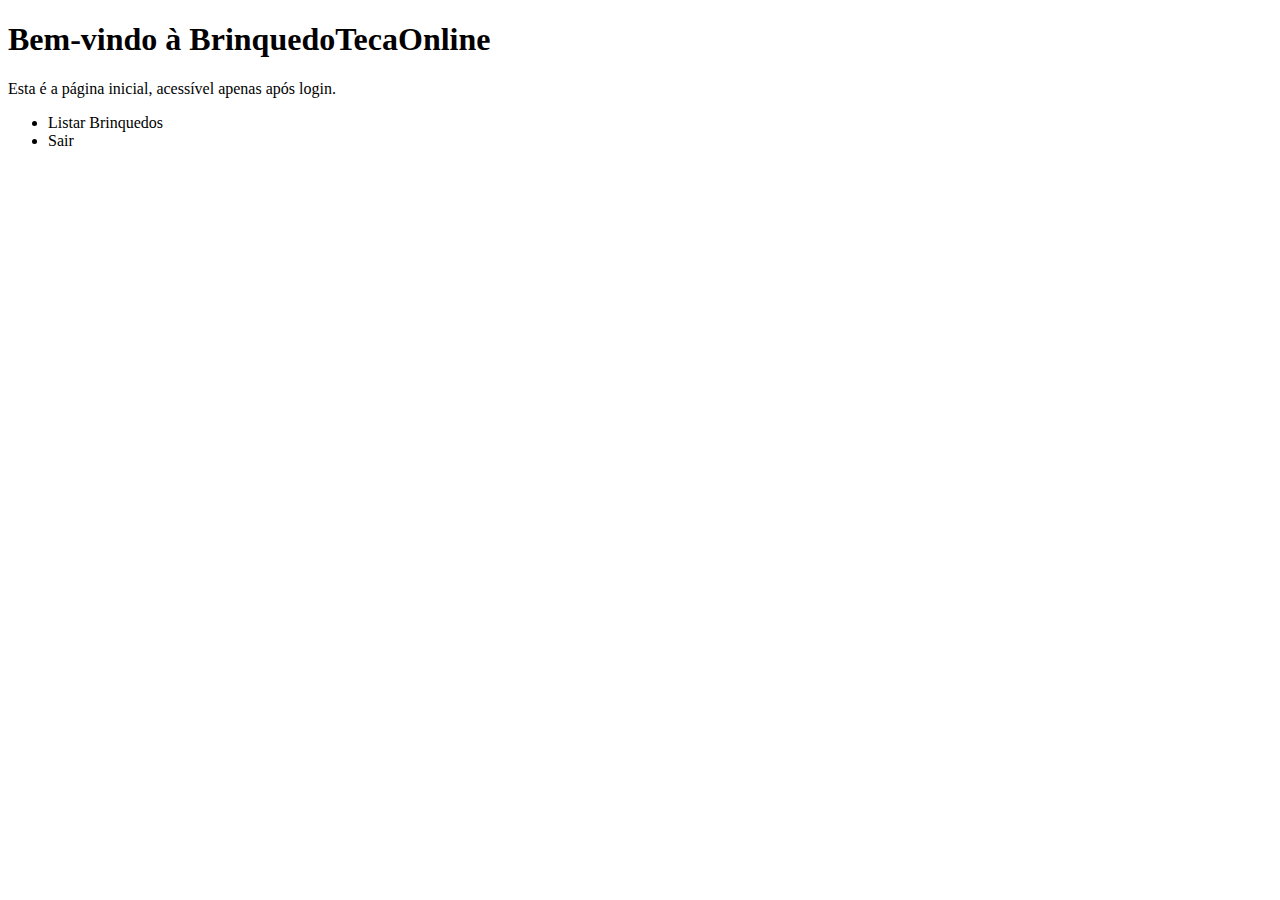
==== src/main/resources/templates/index.html @ bdc55101 "spring security implementado" ====
<!DOCTYPE html>
<html xmlns:th="http://www.thymeleaf.org" lang="pt">
<head>
    <meta charset="UTF-8">
    <link rel="stylesheet" href="/css/styles.css">
    <title>BrinquedoTecaOnline - Home</title>
</head>
<body>
<div id="index-container">
    <h1>Bem-vindo à BrinquedoTecaOnline</h1>
    <p>Esta é a página inicial, acessível apenas após login.</p>
    <nav id="index-nav">
        <ul>
            <li><a th:href="@{/api/brinquedos}">Listar Brinquedos</a></li>
            <li><a th:href="@{/logout}">Sair</a></li>
        </ul>
    </nav>
</div>
</body>
</html>
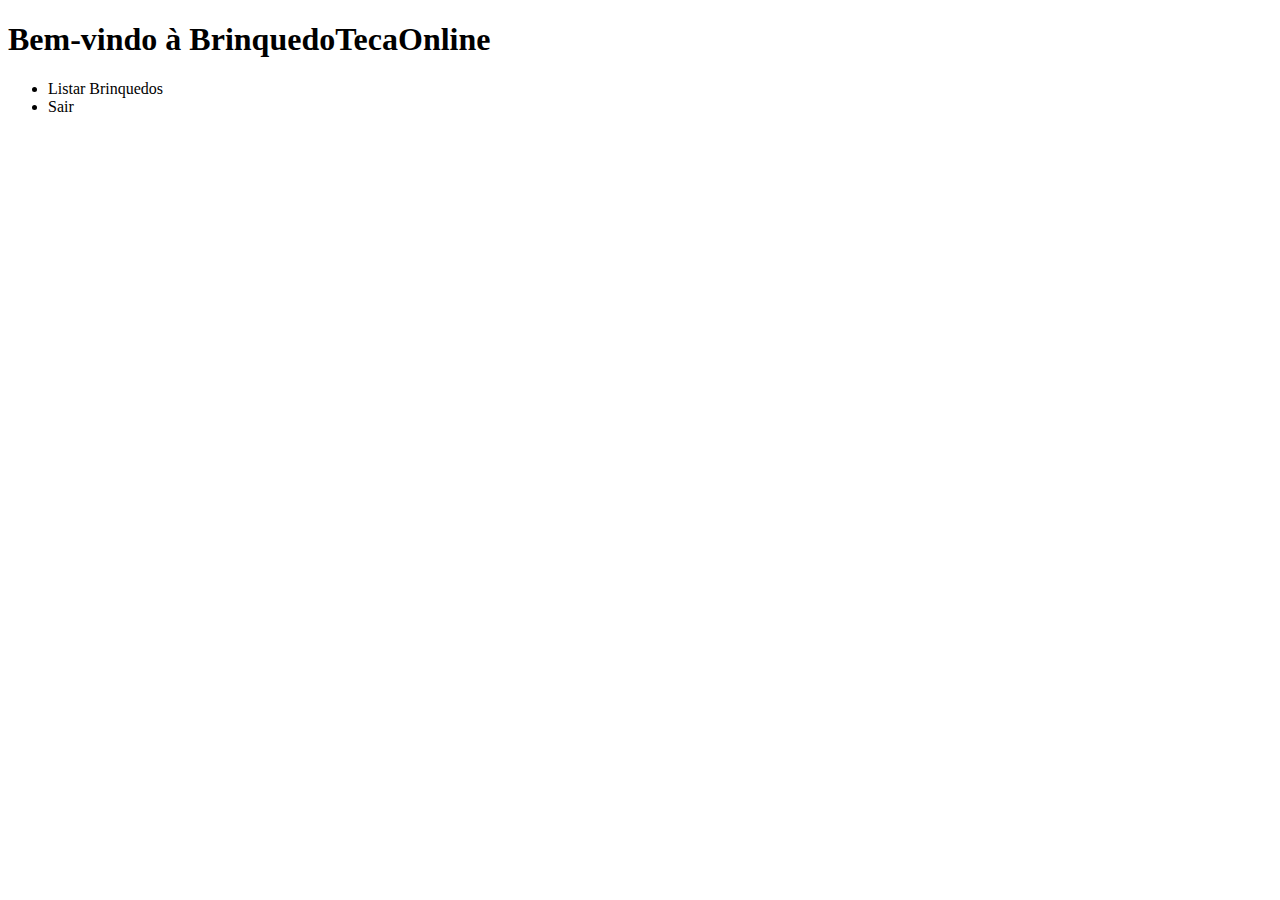
==== commit ad430009: "Deploy" ====
--- a/src/main/resources/templates/index.html
+++ b/src/main/resources/templates/index.html
@@ -8,7 +8,6 @@
 <body>
 <div id="index-container">
     <h1>Bem-vindo à BrinquedoTecaOnline</h1>
-    <p>Esta é a página inicial, acessível apenas após login.</p>
     <nav id="index-nav">
         <ul>
             <li><a th:href="@{/api/brinquedos}">Listar Brinquedos</a></li>
